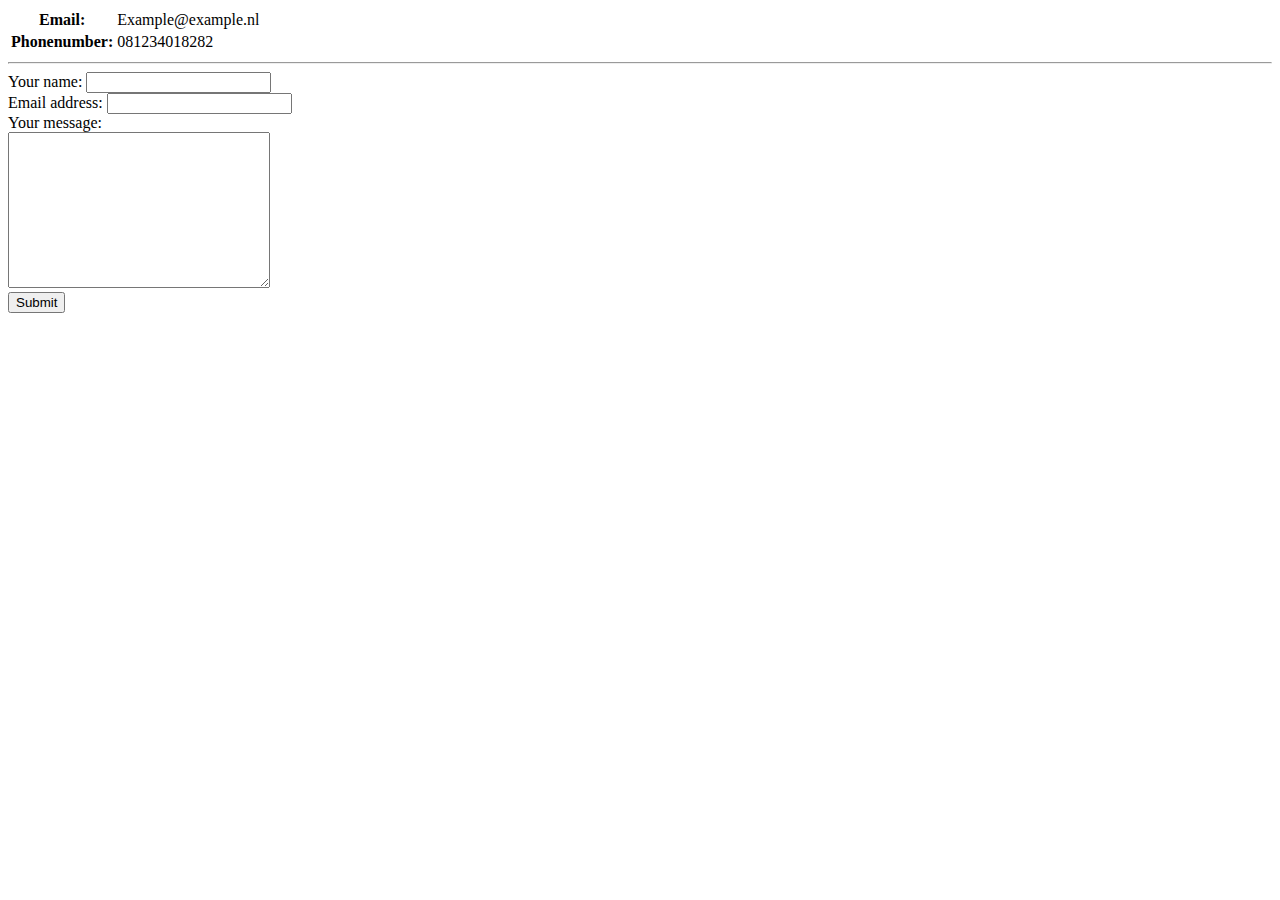
==== contact.html @ dca63b35 "Added initial CV files" ====
<!DOCTYPE html>
<html lang="en">

<head>
  <meta charset="UTF-8">
  <meta name="viewport" content="width=device-width, initial-scale=1.0">
  <title>Contact me</title>
</head>

<body>
  <table>
    <tr>
      <th>Email:</th>
      <td>Example@example.nl</td>
    </tr>
    <tr>
      <th>Phonenumber:</th>
      <td>081234018282</td>
    </tr>
  </table>
  <hr>
  <form action="mailto:example@exaple.com">
    <label for="name">Your name:</label>
    <input type="text" name="name" id="name"><br>
    <label for="email">Email address:</label>
    <input type="email" name='email' id="email"><br>
    <label for="message">Your message:</label><br>
    <textarea name="message" id="message" cols="30" rows="10"></textarea><br>
    <input type="submit" name="" id="">
  </form>
</body>

</html>
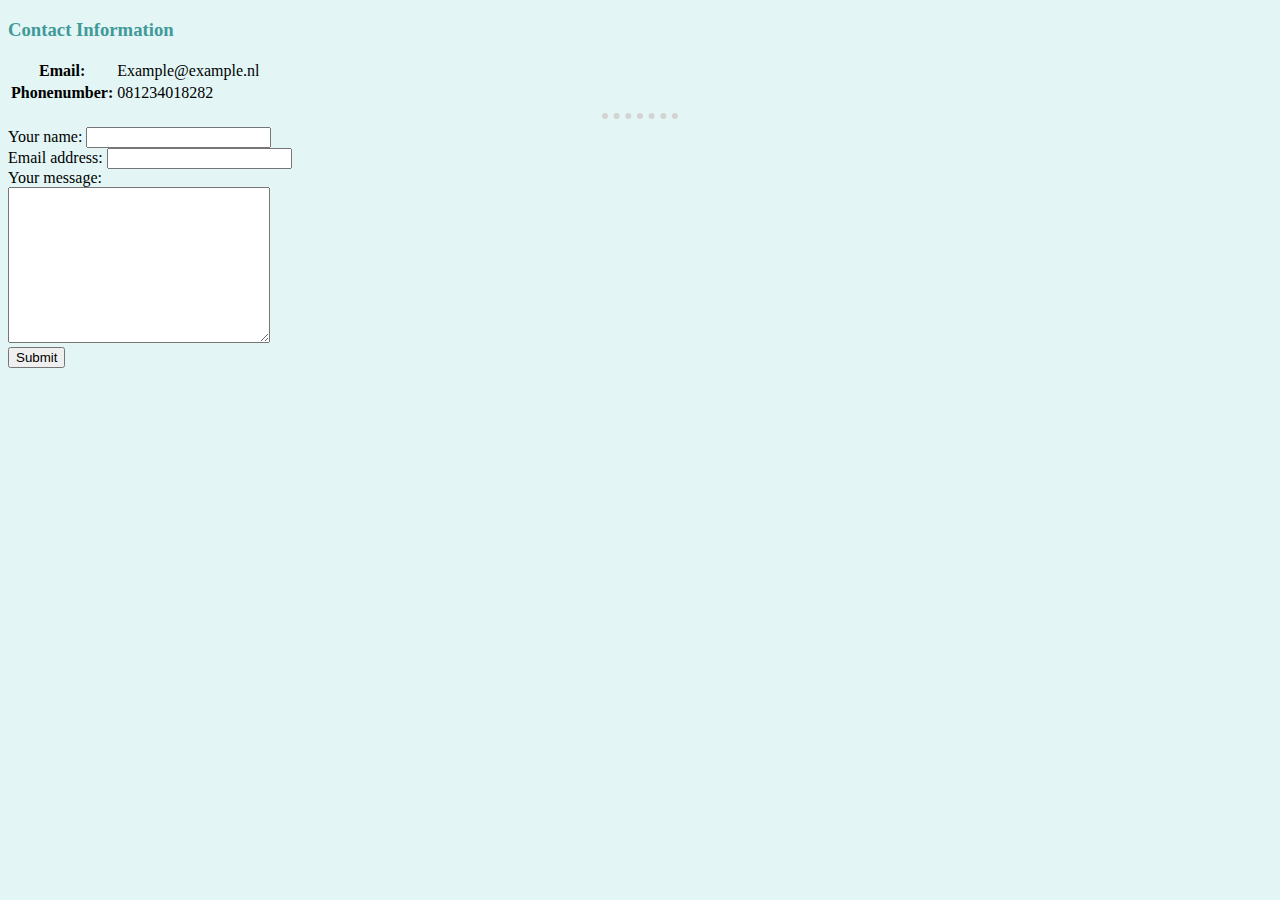
==== commit 45616ad1: "Add files via upload" ====
--- a/contact.html
+++ b/contact.html
@@ -5,9 +5,11 @@
   <meta charset="UTF-8">
   <meta name="viewport" content="width=device-width, initial-scale=1.0">
   <title>Contact me</title>
+  <link rel="stylesheet" href="css/styles.css">
 </head>
 
 <body>
+  <h3>Contact Information</h3>
   <table>
     <tr>
       <th>Email:</th>
--- a/css/styles.css
+++ b/css/styles.css
@@ -0,0 +1,20 @@
+body {
+  background-color: #E3F6F5;
+}
+
+hr {
+
+  border-style: dotted none none;
+  border-width: 6px;
+  border-color: lightgray;
+  width: 6%;
+}
+
+img {
+  height: 140px;
+  border-radius: 50%;
+}
+
+h1, h3 {
+  color: #429999;
+}